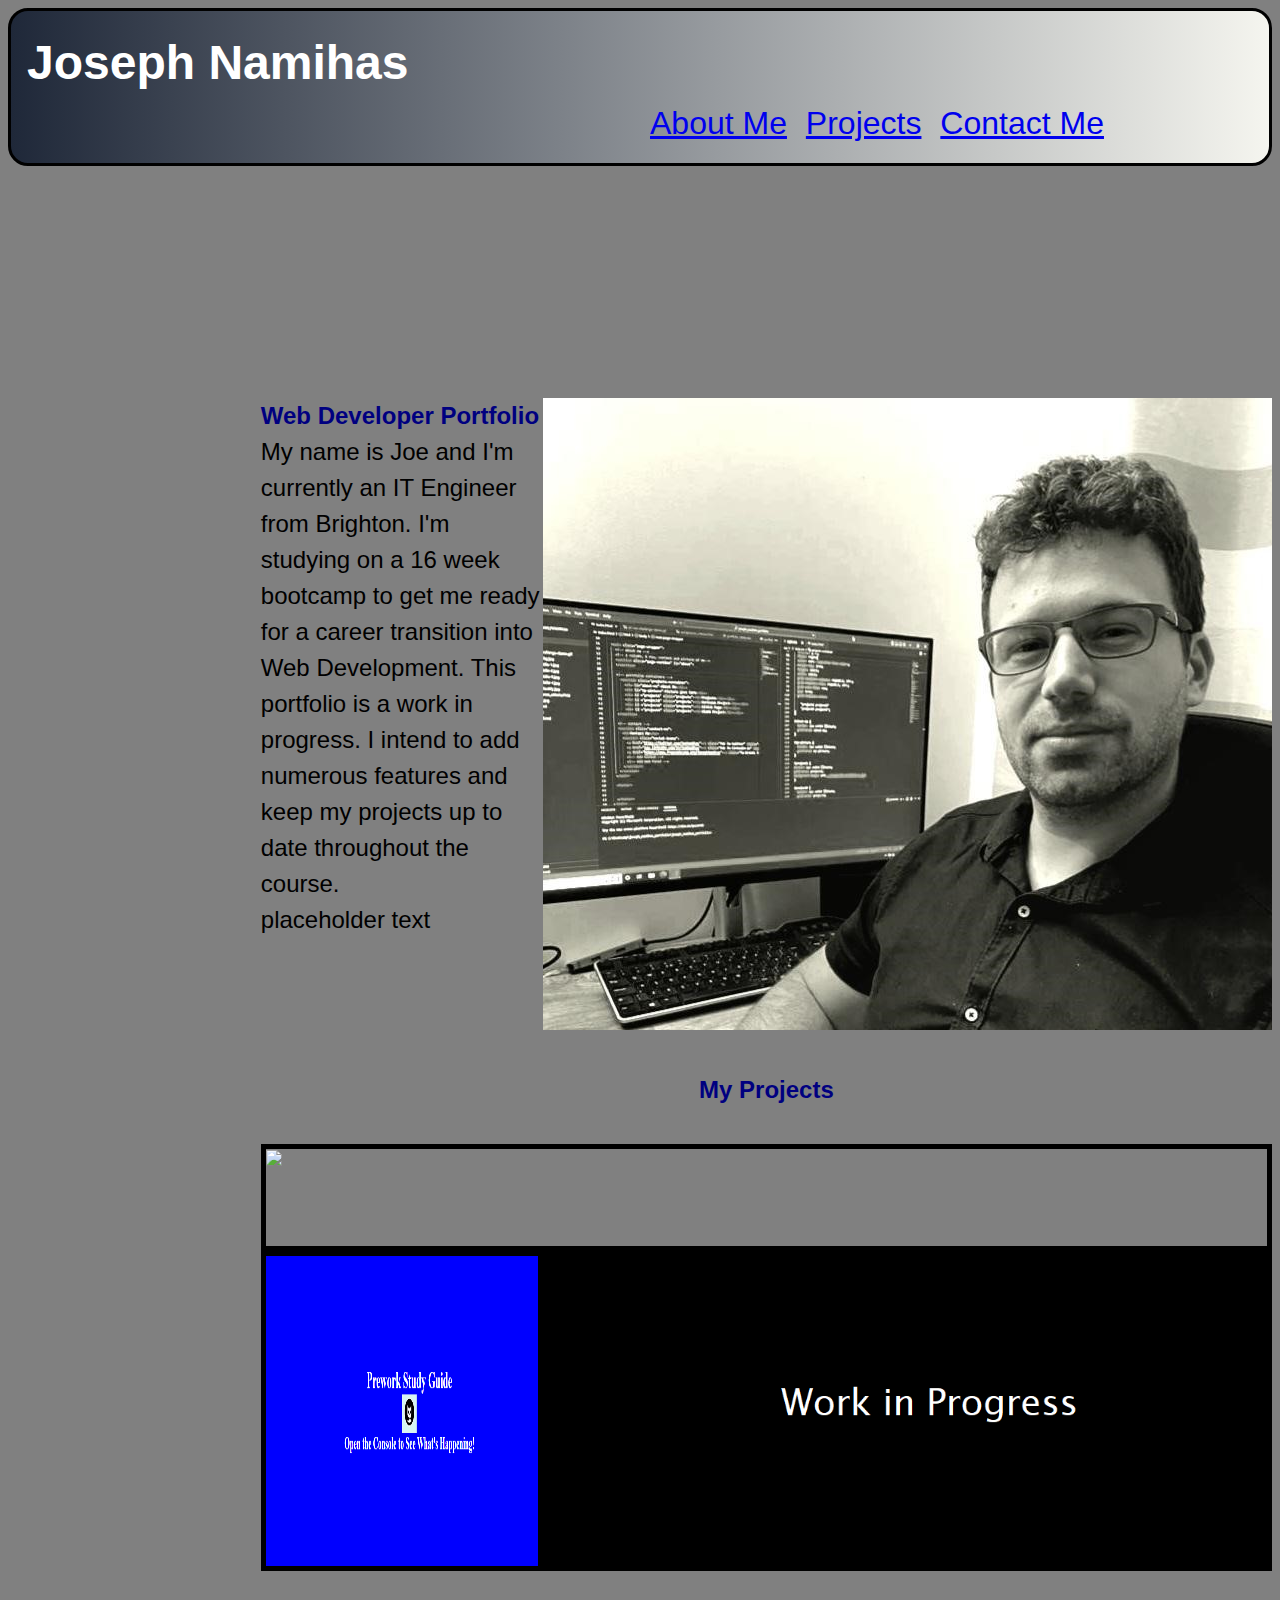
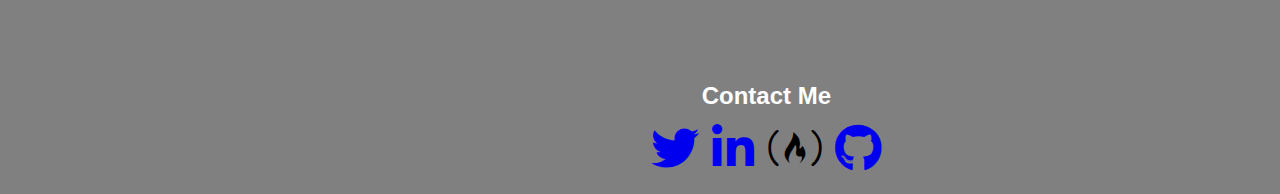
==== index.html @ cfff265b "image wasn't showing. Made change" ====
<!DOCTYPE html>
<html lang="en-gb">

<head>
  <meta charset="UTF-8">
  <meta name="viewport" content="width=device-width, initial-scale=1.0">
  <meta http-equiv="X-UA-Compatible" content="ie=edge">
  <title>Joseph Namihas // Web Developer Portfolio</title>
  <link rel="stylesheet" href="./css/style.css" />
  <link rel="stylesheet" href="https://use.fontawesome.com/releases/v5.8.2/css/all.css"/>
</head>

<body>
  <header>
    <nav id="navbar">
      <h1 class="name">Joseph Namihas</h1>
      <section class="navbar-links">
        <a class="aboutme-link" href="#about-me">About Me</a>
        <a class ="projects-link" href="#projects">Projects</a>
        <a class ="contactme-link" href="#contact-me">Contact Me</a></nav> 
      </section>
    </nav>
  </header>

  <!-- hero banner -->
  <section class="hero-banner">
  </section>
    
    <!-- portfolio container-->
      <section class="projects-container">
        <div id="about-me"><h2>Web Developer Portfolio</h2><p>My name is Joe and I'm currently an IT Engineer from Brighton. I'm studying on a 16 week bootcamp to get me ready for a career transition into Web Development. This portfolio is a work in progress. I intend to add numerous features and keep my projects up to date throughout the course.</p>
        <p>placeholder text</p></div>
        <div id="my-picture"><img src="images/Joseph-Namihas.png" alt="Picture of me"></div>
        <div id="projects" class="projects"><h2>My Projects</h2></div>
        <div id ="project1"><a href="https://josephnamihas.github.io/module_one_challenge/" alt="Horiseon Refactor"><img class="horiseon-project" src="images/Horiseon Banner.png"></a></div>
        <div id ="project2"><a href="https://josephnamihas.github.io/prework-study-guide/" alt="Prework Study Sheet"><img class="pre-work-project" src="images/pre-work study guide.png"></a></div>
        <div id ="project3"><img class="work-in-progress" src="images/WIP.png" alt="Work in Progress"></a></div>
    </section>

    <!-- contact me -->
    <section id="contact-me">
      <h2>Contact Me</h2> <!--add one div to wrap your image, then set image style to .img { max-width: 100%; height: auto }-->
        <div class="social-icons">
          <a href="https://twitter.com/JoeNamihas"><i class="fab fa-twitter" alt="Twitter"></i></a>
          <a href="www.linkedin.com/in/JoeNamihas"><i class="fab fa-linkedin-in" alt="LinkedIn"></i></a>
          <a href="https://www.freecodecamp.org/JosephNamihas"><i class="fab fa-free-code-camp" alt="FreeCodeCamp" style="color: black;"></i></a>
          <a href="https://github.com/JosephNamihas"><i class="fab fa-github" alt="GitHub"></i>
          </div>
    </section>

</main>


</body>

</html>
---- css/style.css ----
:root {
  --center-align: center;
  --navbar-font: Arial, Helvetica, sans-serif;
  --navbar-font-color: white;
  --background-color: grey;
  --background-font-color: white;
  --container-font-color: navy;
  --border-color: black;
}

* {
  box-sizing: border-box;
}

header {


  color: var(--navbar-font-color)

}

body {
  padding: 0;
  font-family: 'Trebuchet MS', 'Lucida Sans Unicode', 'Lucida Grande', 'Lucida Sans', Arial, sans-serif;
  line-height: 1.5;
  background-color: var(--background-color);
  color: var(--background-font-color);
}

h1,
h2,
h3,
h4,
h5,
h6 {
  margin: 0;
}

p {
  margin: 0;
}

/* --- Navigation Bar --- */

#navbar {
  font-size: 2rem;
  background-image: linear-gradient(to right, #1F2839, #f5f5ef);
  padding: 1rem;
  margin-bottom: 1rem;
  width: 100%;
  border: 3px solid var(--border-color);
  border-radius: 20px;
}

.aboutme-link, .projects-link, .contactme-link {
padding-left: 10px;
}

.name {
  font-size: 3rem;
  color: var(--background-font-color);
  text-align: left;
  display: inline-block;
}

.navbar-links {
  font-family: var(--navbar-font);
  color: white;
  display: inline-block;
  padding-left: 50%;
}

/* --- Hero Banner --- */

.hero-banner {
  height: 200px;
  width: 100%;
  background-image: url(../images/02-hero-bg.jpg); /* placeholder */
  padding-top: 10px;
  background-size: cover;
}

/* --- About Me --- */

#about-me {
  grid-area: about-me;
}

#about-me p {
  font-size: 1.5rem;
  color: black;

}

#my-picture {

  grid-area: my-picture;
  width: 100%;
  max-height: 100%;
}


/* --- Work Projects --- */
.projects-container {

  display: grid;
  color: var(--container-font-color);
  margin-top: 1rem;
  margin-left: 20%;
  height: 100vw;
  grid-template-columns: repeat(2, 1fr);
  grid-template-rows: repeat(5, 1fr);
  grid-auto-flow: row;
  grid-template-areas:
    "about-me my-picture"
    "projects projects"
    "project1 project1"
    "project2 project3";
}


/* --- Content Divider ---*/
#projects {
  grid-area: projects;
  place-self: center stretch;
  text-align: center;
}

/* --- Container Items ---*/
#project1 {
  grid-area: project1;
  border: 5px solid black;
}

.horiseon-project {
  height: 100%;
  max-width: 100%;
}

#project2 {
  grid-area: project2;
  border: 5px solid black;
}

.pre-work-project {
  height: 100%;
  max-width: 100%;
}

#project3 {
  grid-area: project3;
  border: 5px solid black;
}

.work-in-progress {
  height: 100%;
  max-width: 100%;
}

/* --- Contact Me --- */

#contact-me {
  margin-left: 20%;
  text-align: center;
}

.social-icons {
  font-size: 3rem;
}

/* Media queries would have gone here. Couldn't get them to work properly. Think
it was something to do how I initially structured my site.
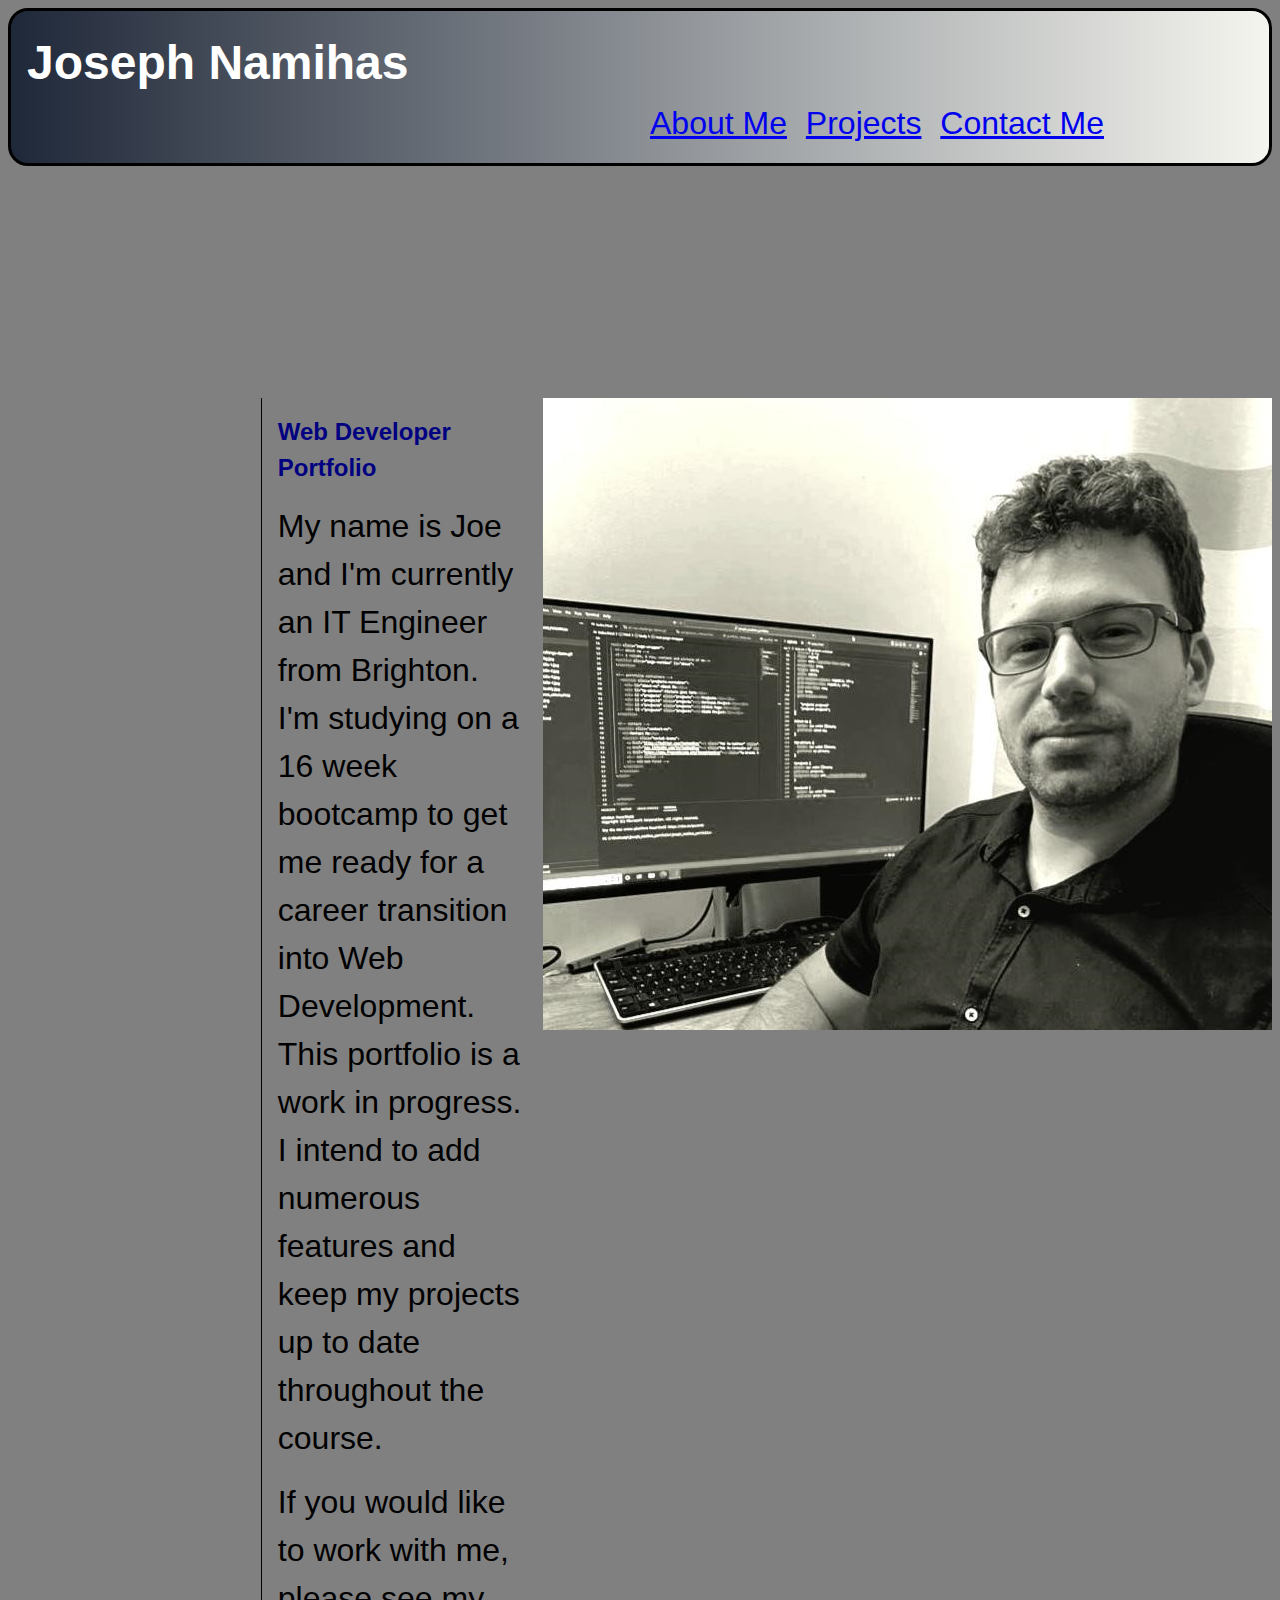
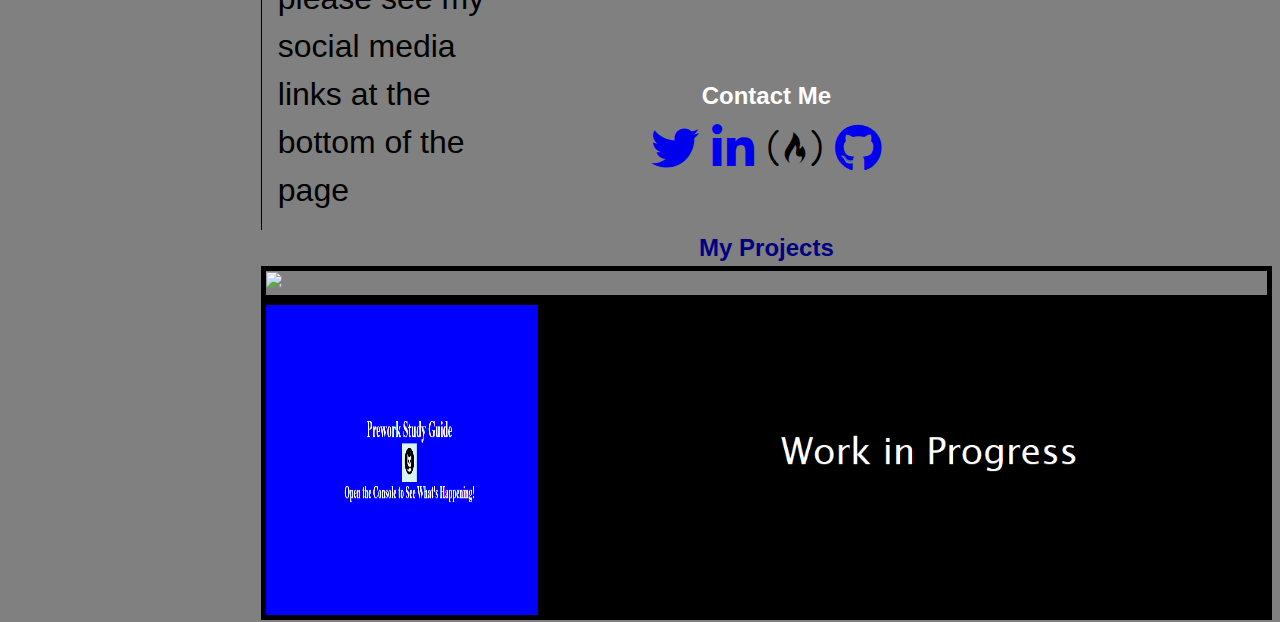
==== commit aea0494f: "Added media queries" ====
--- a/index.html
+++ b/index.html
@@ -5,7 +5,7 @@
   <meta charset="UTF-8">
   <meta name="viewport" content="width=device-width, initial-scale=1.0">
   <meta http-equiv="X-UA-Compatible" content="ie=edge">
-  <title>Joseph Namihas // Web Developer Portfolio</title>
+  <title>Joseph Namihas - Web Developer Portfolio</title>
   <link rel="stylesheet" href="./css/style.css" />
   <link rel="stylesheet" href="https://use.fontawesome.com/releases/v5.8.2/css/all.css"/>
 </head>
@@ -29,7 +29,7 @@
     <!-- portfolio container-->
       <section class="projects-container">
         <div id="about-me"><h2>Web Developer Portfolio</h2><p>My name is Joe and I'm currently an IT Engineer from Brighton. I'm studying on a 16 week bootcamp to get me ready for a career transition into Web Development. This portfolio is a work in progress. I intend to add numerous features and keep my projects up to date throughout the course.</p>
-        <p>placeholder text</p></div>
+        <p>If you would like to work with me, please see my social media links at the bottom of the page</p></div>
         <div id="my-picture"><img src="images/Joseph-Namihas.png" alt="Picture of me"></div>
         <div id="projects" class="projects"><h2>My Projects</h2></div>
         <div id ="project1"><a href="https://josephnamihas.github.io/module_one_challenge/" alt="Horiseon Refactor"><img class="horiseon-project" src="images/Horiseon Banner.png"></a></div>
@@ -39,7 +39,7 @@
 
     <!-- contact me -->
     <section id="contact-me">
-      <h2>Contact Me</h2> <!--add one div to wrap your image, then set image style to .img { max-width: 100%; height: auto }-->
+      <h2>Contact Me</h2> 
         <div class="social-icons">
           <a href="https://twitter.com/JoeNamihas"><i class="fab fa-twitter" alt="Twitter"></i></a>
           <a href="www.linkedin.com/in/JoeNamihas"><i class="fab fa-linkedin-in" alt="LinkedIn"></i></a>
--- a/css/style.css
+++ b/css/style.css
@@ -6,6 +6,7 @@
   --background-font-color: white;
   --container-font-color: navy;
   --border-color: black;
+  --project-borders: 5px solid black;
 }
 
 * {
@@ -13,10 +14,7 @@
 }
 
 header {
-
-
   color: var(--navbar-font-color)
-
 }
 
 body {
@@ -84,12 +82,17 @@
 
 #about-me {
   grid-area: about-me;
+  border-left: 1px solid black;
 }
 
 #about-me p {
-  font-size: 1.5rem;
+  font-size: 2rem;
   color: black;
-
+  margin: 1rem;
+}
+
+#about-me h2 {
+  margin: 1rem;
 }
 
 #my-picture {
@@ -99,8 +102,8 @@
   max-height: 100%;
 }
 
-
 /* --- Work Projects --- */
+
 .projects-container {
 
   display: grid;
@@ -118,7 +121,6 @@
     "project2 project3";
 }
 
-
 /* --- Content Divider ---*/
 #projects {
   grid-area: projects;
@@ -129,7 +131,7 @@
 /* --- Container Items ---*/
 #project1 {
   grid-area: project1;
-  border: 5px solid black;
+  border: var(--project-borders);
 }
 
 .horiseon-project {
@@ -139,7 +141,7 @@
 
 #project2 {
   grid-area: project2;
-  border: 5px solid black;
+  border: var(--project-borders);
 }
 
 .pre-work-project {
@@ -149,7 +151,7 @@
 
 #project3 {
   grid-area: project3;
-  border: 5px solid black;
+  border: var(--project-borders);
 }
 
 .work-in-progress {
@@ -168,5 +170,64 @@
   font-size: 3rem;
 }
 
-/* Media queries would have gone here. Couldn't get them to work properly. Think
-it was something to do how I initially structured my site. 
+
+/*--- Media Queries --- */
+
+/* Couldn't get all the elements to work properly on smaller screens. Think
+it was something to do how I initially structured my site. Will look into this*/
+
+@media only screen and (max-width: 600px) {
+  
+  #navbar {
+    font-size: 2rem;
+    background-image: linear-gradient(to right, #1F2839, #f5f5ef);
+    padding: 1rem;
+    margin-bottom: 1rem;
+    width: auto;
+    border: 3px solid var(--border-color);
+    border-radius: 20px;
+  }
+
+  .navbar-links {
+    font-family: var(--navbar-font);
+    color: white;
+    display: inline;
+  }
+
+  .hero-banner {
+    height: 200px;
+    width: auto;
+    background-image: url(../images/02-hero-bg.jpg); /* placeholder */
+    padding-top: 10px;
+    background-size: cover;
+  }
+
+  #my-picture { 
+
+    grid-area: my-picture;
+    width: 100%;
+    height: auto;
+  }
+
+  .projects-container { /* Took away 20% margin */
+
+    display: grid;
+    color: var(--container-font-color);
+    margin-top: 1rem;
+    height: 100vw;
+    grid-template-columns: repeat(1, 1fr);
+    grid-template-rows: repeat(6, 1fr);
+    grid-auto-flow: row;
+    grid-template-areas:
+      "about-me"
+      "my-picture"
+      "projects"
+      "project1"
+      "project2"
+      "project3";
+  }
+
+  #contact-me {
+    text-align: center;
+  }
+}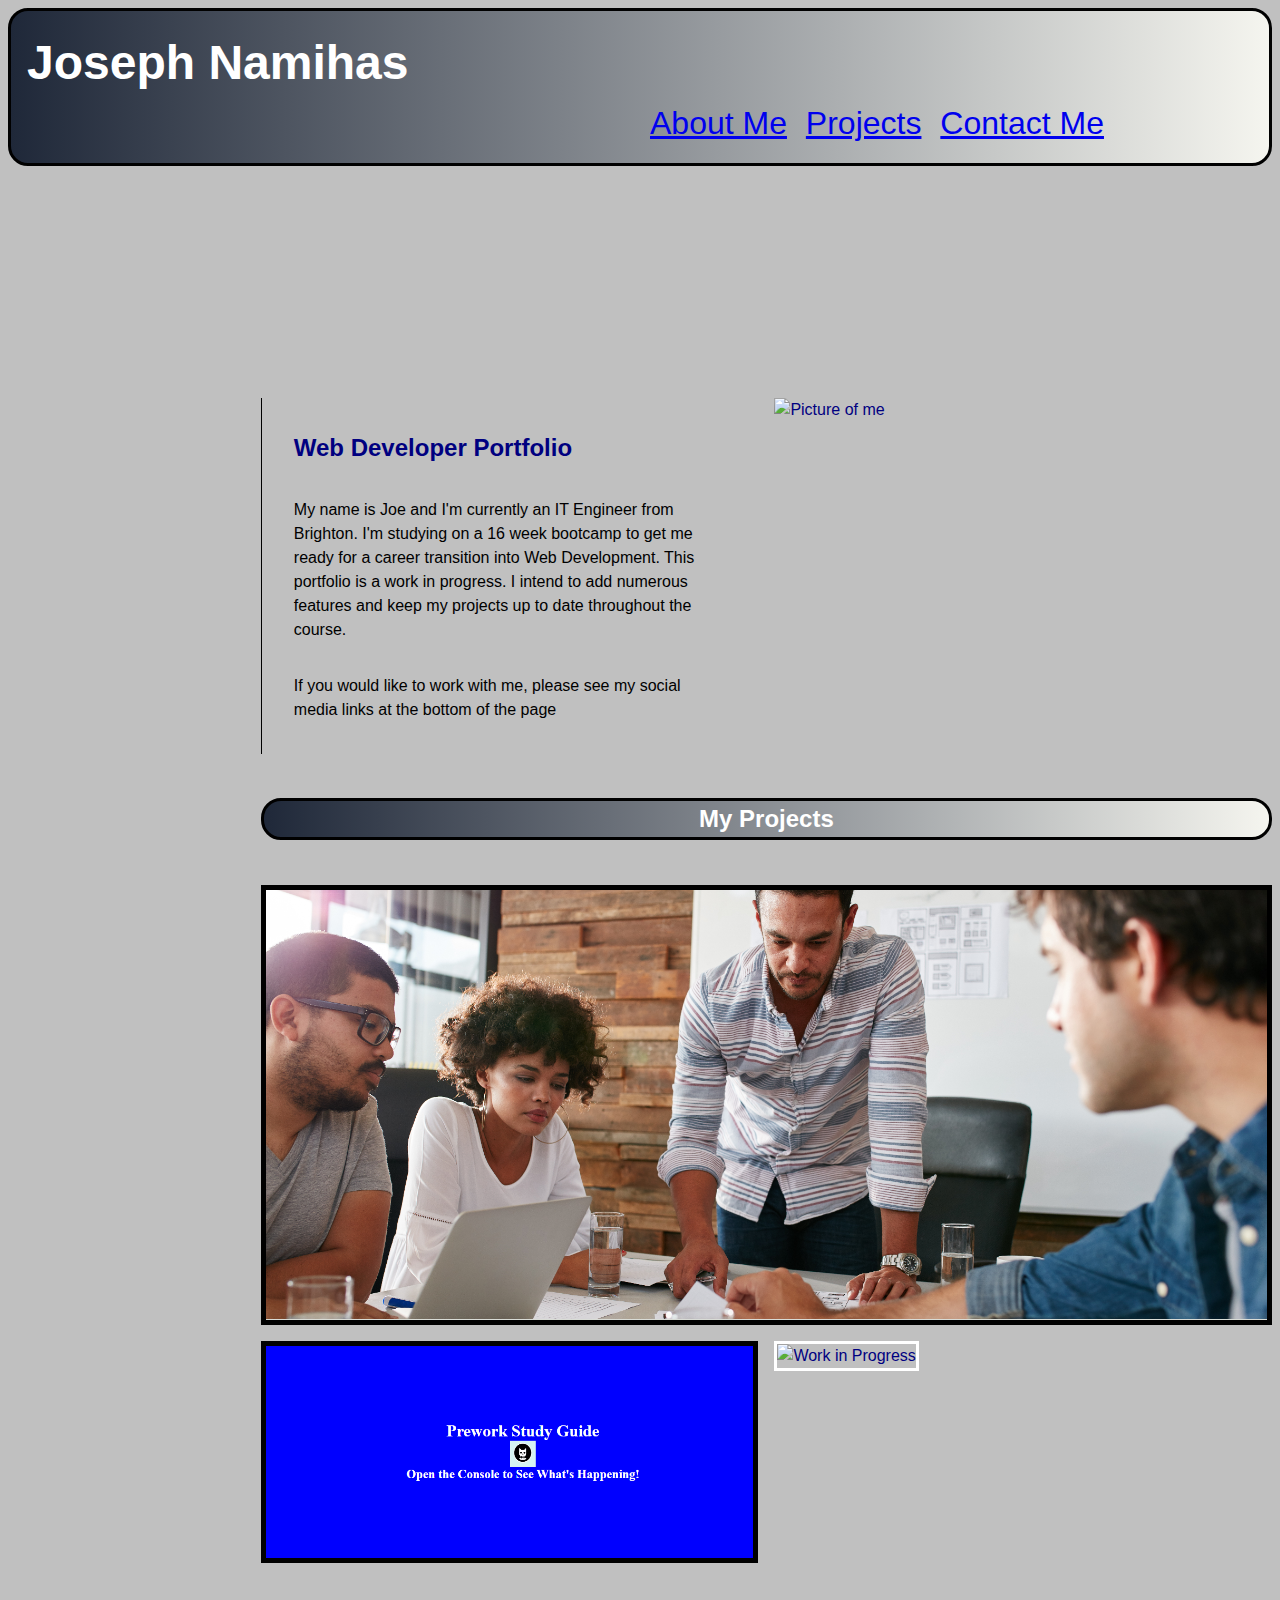
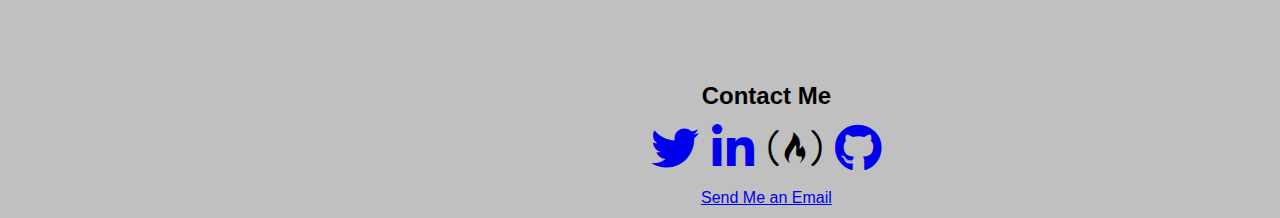
==== commit 041b7dc9: "renamed images. Deleted redundant content. Final touches on HTML structure" ====
--- a/index.html
+++ b/index.html
@@ -10,47 +10,50 @@
   <link rel="stylesheet" href="https://use.fontawesome.com/releases/v5.8.2/css/all.css"/>
 </head>
 
+<!-- Navigation Bar -->
 <body>
   <header>
     <nav id="navbar">
       <h1 class="name">Joseph Namihas</h1>
-      <section class="navbar-links">
-        <a class="aboutme-link" href="#about-me">About Me</a>
-        <a class ="projects-link" href="#projects">Projects</a>
-        <a class ="contactme-link" href="#contact-me">Contact Me</a></nav> 
-      </section>
+        <section class="navbar-links">
+          <a class="aboutme-link" href="#about-me">About Me</a>
+          <a class ="projects-link" href="#projects">Projects</a>
+          <a class ="contactme-link" href="#contact-me">Contact Me</a></nav> 
+        </section>
     </nav>
   </header>
 
   <!-- hero banner -->
   <section class="hero-banner">
   </section>
-    
+  <main>
     <!-- portfolio container-->
       <section class="projects-container">
         <div id="about-me"><h2>Web Developer Portfolio</h2><p>My name is Joe and I'm currently an IT Engineer from Brighton. I'm studying on a 16 week bootcamp to get me ready for a career transition into Web Development. This portfolio is a work in progress. I intend to add numerous features and keep my projects up to date throughout the course.</p>
-        <p>If you would like to work with me, please see my social media links at the bottom of the page</p></div>
-        <div id="my-picture"><img src="images/Joseph-Namihas.png" alt="Picture of me"></div>
+          <p>If you would like to work with me, please see my social media links at the bottom of the page</p></div>
+        <div id="my-picture"><img src="images/joseph-namihas.png" alt="Picture of me"></div>
         <div id="projects" class="projects"><h2>My Projects</h2></div>
-        <div id ="project1"><a href="https://josephnamihas.github.io/module_one_challenge/" alt="Horiseon Refactor"><img class="horiseon-project" src="images/Horiseon Banner.png"></a></div>
-        <div id ="project2"><a href="https://josephnamihas.github.io/prework-study-guide/" alt="Prework Study Sheet"><img class="pre-work-project" src="images/pre-work study guide.png"></a></div>
-        <div id ="project3"><img class="work-in-progress" src="images/WIP.png" alt="Work in Progress"></a></div>
-    </section>
+        <div id ="project1"><a href="https://josephnamihas.github.io/module_one_challenge/" alt="Horiseon Refactor"><img class="horiseon-project" src="images/horiseon-banner.png"></a></div>
+        <div id ="project2"><a href="https://josephnamihas.github.io/prework-study-guide/" alt="Prework Study Sheet"><img class="pre-work-project" src="images/study-guide.png"></a></div>
+        <div id ="project3"><img class="work-in-progress" src="images/wip.png" alt="Work in Progress"></a></div>
+      </section>
 
     <!-- contact me -->
     <section id="contact-me">
       <h2>Contact Me</h2> 
         <div class="social-icons">
-          <a href="https://twitter.com/JoeNamihas"><i class="fab fa-twitter" alt="Twitter"></i></a>
-          <a href="www.linkedin.com/in/JoeNamihas"><i class="fab fa-linkedin-in" alt="LinkedIn"></i></a>
-          <a href="https://www.freecodecamp.org/JosephNamihas"><i class="fab fa-free-code-camp" alt="FreeCodeCamp" style="color: black;"></i></a>
-          <a href="https://github.com/JosephNamihas"><i class="fab fa-github" alt="GitHub"></i>
+          <a href="https://twitter.com/JoeNamihas" alt="Twitter"><i class="fab fa-twitter" alt="Twitter"></i></a>
+          <a href="https://www.linkedin.com/in/joenamihas/" alt="LinkedIn"><i class="fab fa-linkedin-in" alt="LinkedIn"></i></a>
+          <a href="https://www.freecodecamp.org/JosephNamihas" alt="freeCodeCamp"><i class="fab fa-free-code-camp" alt="FreeCodeCamp" style="color: black;"></i></a>
+          <a href="https://github.com/JosephNamihas" alt="GitHub"><i class="fab fa-github" alt="GitHub"></i></a>
           </div>
     </section>
 
 </main>
 
+<footer>
+  <a href = "mailto: joenamihas@yahoo.co.uk">Send Me an Email</a>
+</footer>
 
 </body>
-
 </html>--- a/css/style.css
+++ b/css/style.css
@@ -2,11 +2,12 @@
   --center-align: center;
   --navbar-font: Arial, Helvetica, sans-serif;
   --navbar-font-color: white;
-  --background-color: grey;
+  --background-color: silver;;
   --background-font-color: white;
   --container-font-color: navy;
   --border-color: black;
   --project-borders: 5px solid black;
+  --divider-colour: linear-gradient(to right, #1F2839, #f5f5ef);
 }
 
 * {
@@ -86,13 +87,13 @@
 }
 
 #about-me p {
-  font-size: 2rem;
+
   color: black;
-  margin: 1rem;
+  margin: 2rem;
 }
 
 #about-me h2 {
-  margin: 1rem;
+  margin: 2rem;
 }
 
 #my-picture {
@@ -102,7 +103,7 @@
   max-height: 100%;
 }
 
-/* --- Work Projects --- */
+/* --- Grid --- */
 
 .projects-container {
 
@@ -111,6 +112,7 @@
   margin-top: 1rem;
   margin-left: 20%;
   height: 100vw;
+  gap: 1rem;
   grid-template-columns: repeat(2, 1fr);
   grid-template-rows: repeat(5, 1fr);
   grid-auto-flow: row;
@@ -126,9 +128,13 @@
   grid-area: projects;
   place-self: center stretch;
   text-align: center;
-}
-
-/* --- Container Items ---*/
+  border: 3px solid black;
+  border-radius: 20px;
+  background: var(--divider-colour);
+  color: white;
+}
+
+/* --- Grid Items ---*/
 #project1 {
   grid-area: project1;
   border: var(--project-borders);
@@ -151,12 +157,12 @@
 
 #project3 {
   grid-area: project3;
-  border: var(--project-borders);
 }
 
 .work-in-progress {
   height: 100%;
   max-width: 100%;
+  border: 3px solid white;
 }
 
 /* --- Contact Me --- */
@@ -164,10 +170,17 @@
 #contact-me {
   margin-left: 20%;
   text-align: center;
+  color: black;
 }
 
 .social-icons {
   font-size: 3rem;
+}
+
+footer {
+  text-align: center;
+  margin-left: 20%;
+
 }
 
 
@@ -230,4 +243,9 @@
   #contact-me {
     text-align: center;
   }
+
+  footer {
+    text-align: center;
+
+  }
 }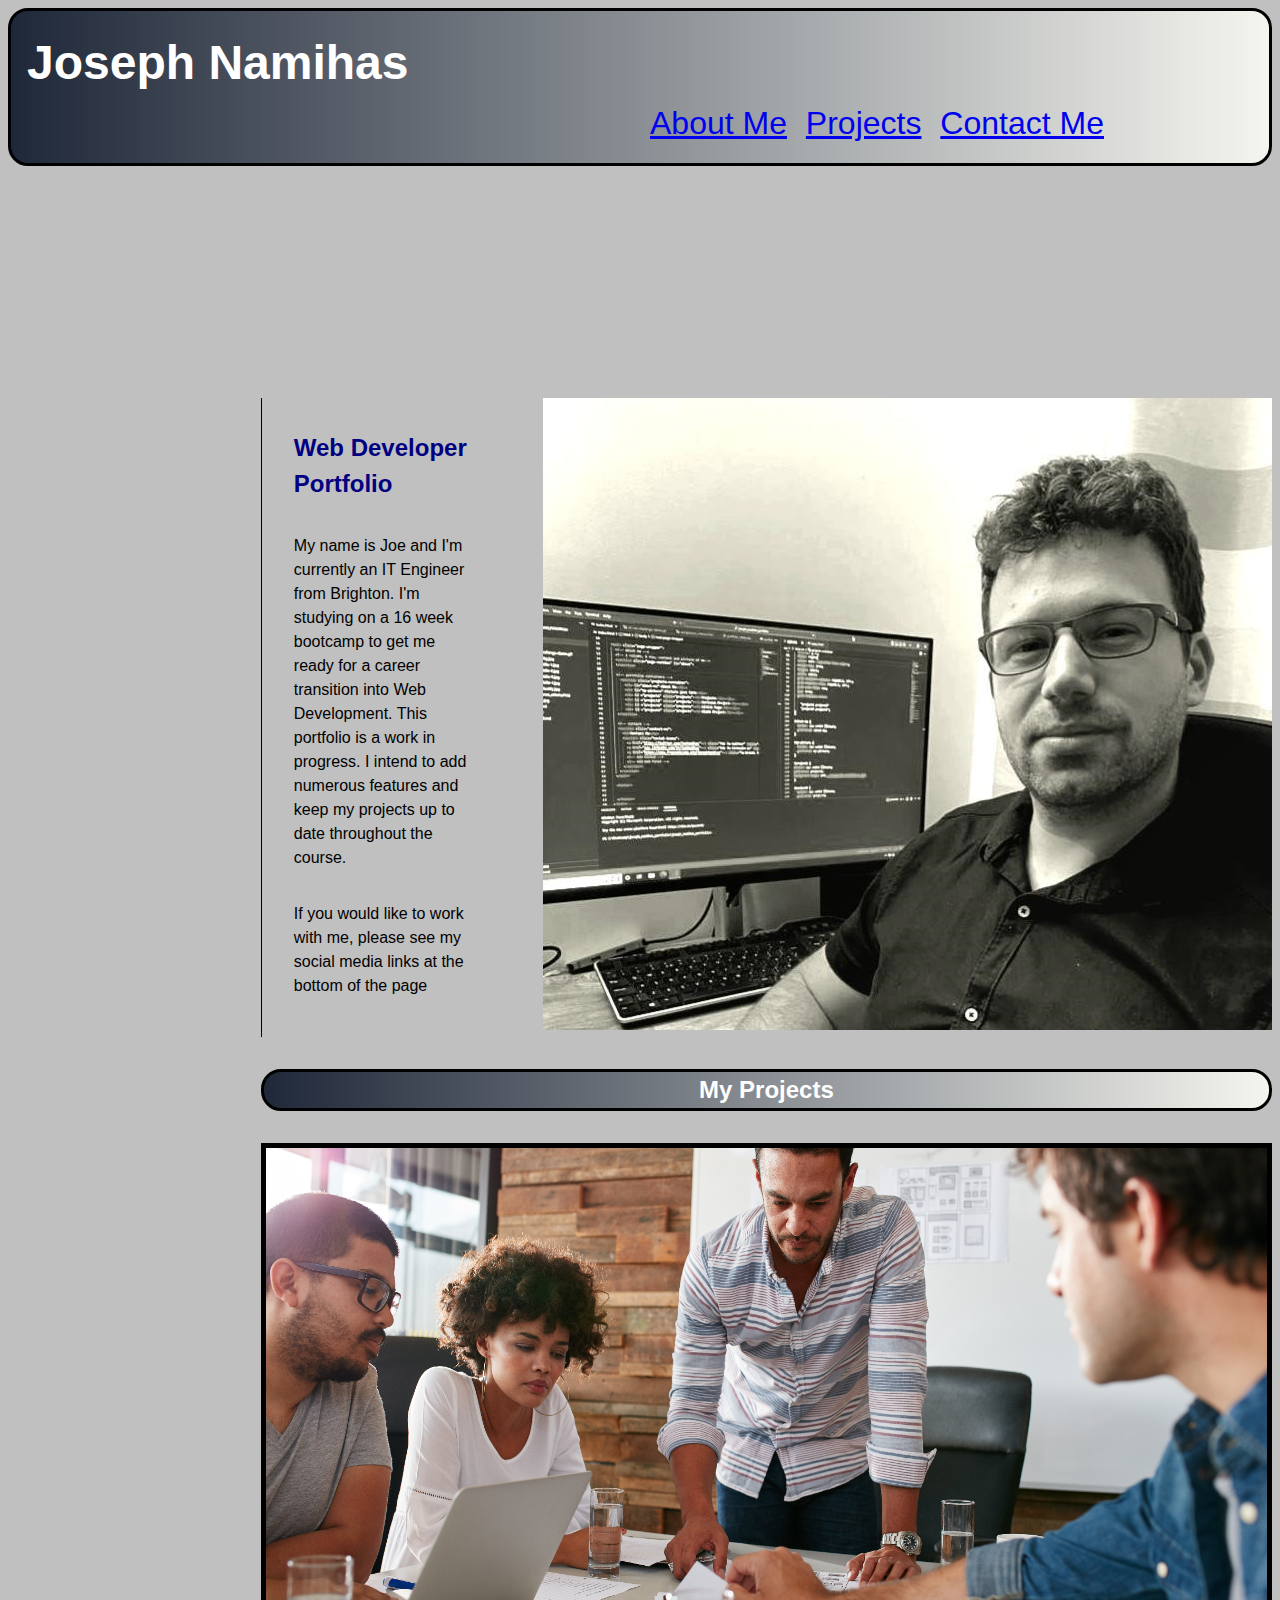
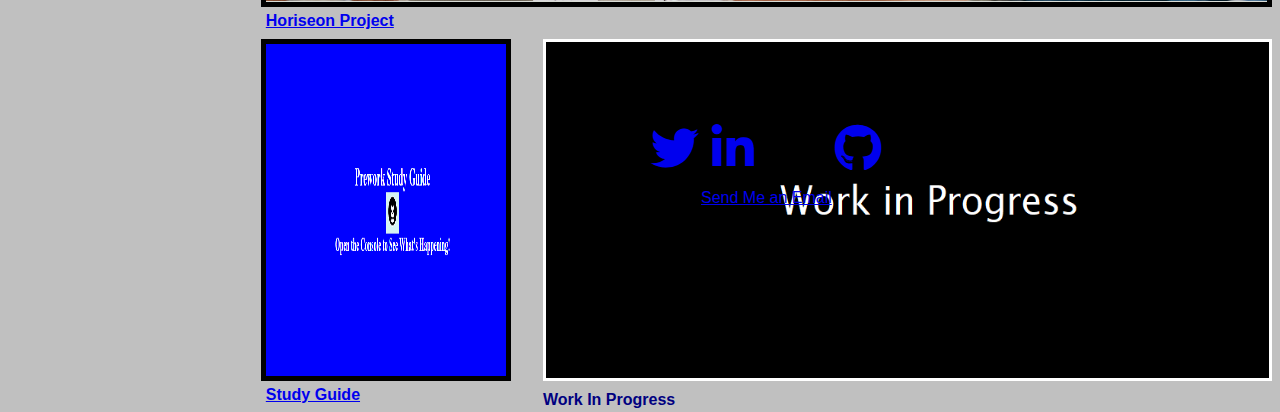
==== commit ecc9b6b5: "Added titled images" ====
--- a/index.html
+++ b/index.html
@@ -32,10 +32,14 @@
         <div id="about-me"><h2>Web Developer Portfolio</h2><p>My name is Joe and I'm currently an IT Engineer from Brighton. I'm studying on a 16 week bootcamp to get me ready for a career transition into Web Development. This portfolio is a work in progress. I intend to add numerous features and keep my projects up to date throughout the course.</p>
           <p>If you would like to work with me, please see my social media links at the bottom of the page</p></div>
         <div id="my-picture"><img src="images/joseph-namihas.png" alt="Picture of me"></div>
+
         <div id="projects" class="projects"><h2>My Projects</h2></div>
-        <div id ="project1"><a href="https://josephnamihas.github.io/module_one_challenge/" alt="Horiseon Refactor"><img class="horiseon-project" src="images/horiseon-banner.png"></a></div>
-        <div id ="project2"><a href="https://josephnamihas.github.io/prework-study-guide/" alt="Prework Study Sheet"><img class="pre-work-project" src="images/study-guide.png"></a></div>
-        <div id ="project3"><img class="work-in-progress" src="images/wip.png" alt="Work in Progress"></a></div>
+
+        <div id ="project1"><a href="https://josephnamihas.github.io/module_one_challenge/" alt="Horiseon Refactor"><img class="horiseon-project" src="images/horiseon-banner.png"><figcaption>Horiseon Project</figcaption></a></div>
+
+        <div id ="project2"><a href="https://josephnamihas.github.io/prework-study-guide/" alt="Prework Study Sheet"><img class="pre-work-project" src="images/study-guide.png"><figcaption>Study Guide</figcaption></a></div>
+        
+        <div id ="project3"><img class="work-in-progress" src="images/wip.png" alt="Work in Progress"><figcaption>Work In Progress</figcaption></a></div>
       </section>
 
     <!-- contact me -->
--- a/css/style.css
+++ b/css/style.css
@@ -112,7 +112,7 @@
   margin-top: 1rem;
   margin-left: 20%;
   height: 100vw;
-  gap: 1rem;
+  gap: 2rem;
   grid-template-columns: repeat(2, 1fr);
   grid-template-rows: repeat(5, 1fr);
   grid-auto-flow: row;
@@ -163,6 +163,10 @@
   height: 100%;
   max-width: 100%;
   border: 3px solid white;
+}
+
+figcaption {
+  font-weight: bold;
 }
 
 /* --- Contact Me --- */
@@ -221,6 +225,7 @@
     width: 100%;
     height: auto;
   }
+
 
   .projects-container { /* Took away 20% margin */
 
